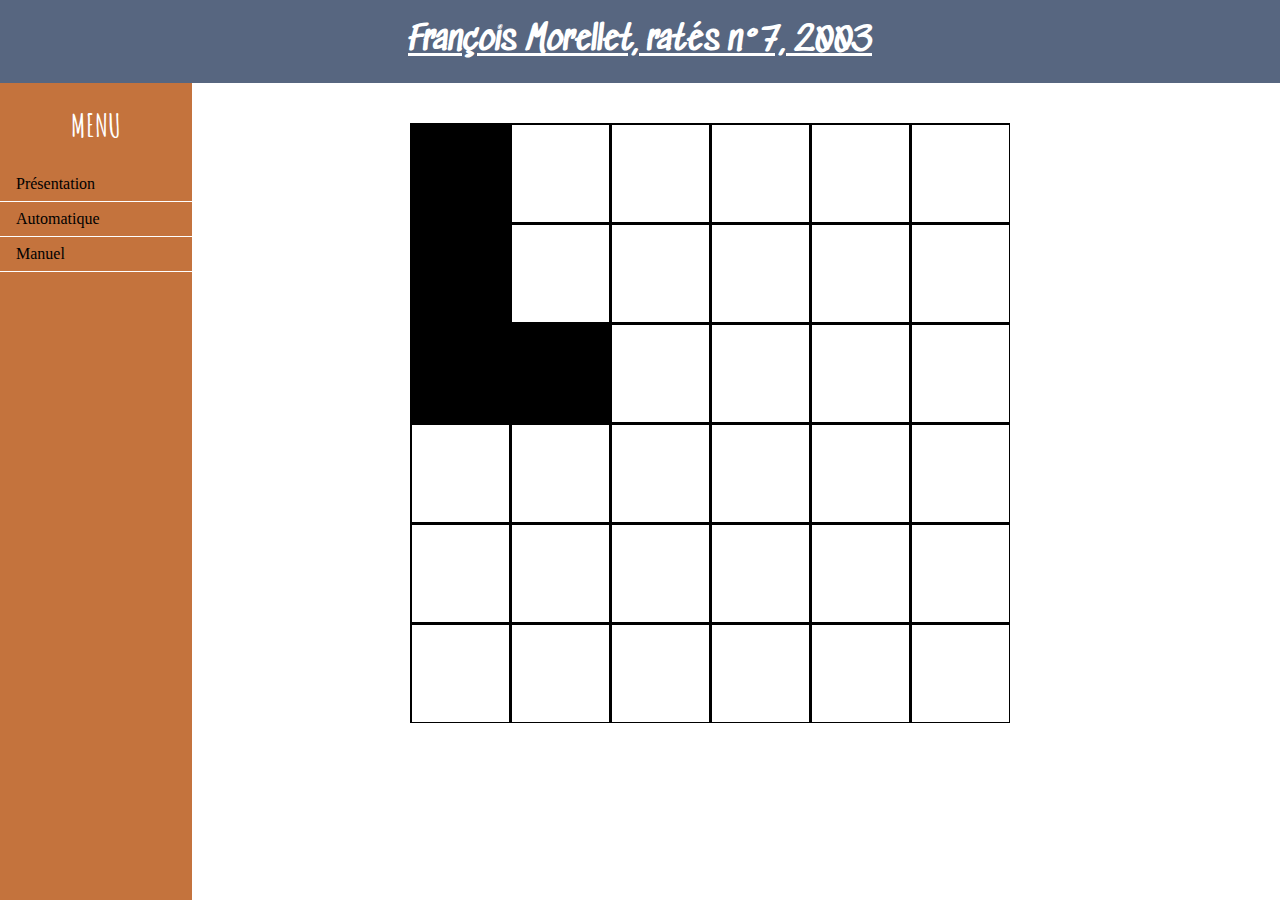
==== v1.1/auto.html @ 84fd86fa "Add files via upload" ====
<!DOCTYPE html>
<html>
  <head>
    <meta charset="utf-8">
    <title>MAISON DU FUTUR</title>
    <link type ="text/css" rel="stylesheet" href="css/style.css">
	<link href="https://fonts.googleapis.com/css?family=Sedgwick+Ave" rel="stylesheet">
	<link href="https://fonts.googleapis.com/css?family=Amatic+SC:400,700" rel="stylesheet">
	<link rel="shortcut icon" type="image/x-icon" href="maison.png" />
  </head>
<body onload="dessiner()">	
     <header>
      <h1>François Morellet, ratés n°7, 2003</h1>
     </header>
<div id="ensemble">	
	<nav>
	<h1>MENU</h1>
		<ul class="menu">
		  <li><a href="index.html">Présentation</a></li>
		  <li><a href="auto.html" class="dropbtn">Automatique</a></li>
		  <li><a href="manuel.html" class="dropbtn">Manuel</a></li>
		</ul>
	</nav>
    <div id="conteneur">
		<canvas id="fond" width="600" height="600"></canvas>
    </div>
</div>
	<script src="js/lejavascript.js"></script>
  </body>
</html>
---- v1.1/css/style.css ----
body{
	display: flex;
	flex-direction: column;
	margin: 0;
	height: 100%;
}

#ensemble{
	flex-direction:row;
	margin-top: -10px;
}

nav{
	margin-top: 10px;
	width: 15%;
	float: left;
    background-color: rgb(196, 115, 61);
	position: fixed;
	height: 100%
}

section{
	margin-left:15%;
}

nav h1{
	font-family: 'Amatic SC', cursive;
	color: white;
	text-align: center;
}

#sect1{
  flex-wrap: wrap;
  justify-content: space-between;
}

header{
	font-family: 'Sedgwick Ave', cursive;
	color: white;
	text-align: center;
	text-decoration: underline;
	background-color: rgba(57,75,106,0.85);
	
}

#conteneur{
	min-height: 100%;

}

section h1{
	font-family: 'Amatic SC', cursive;
	color: red;
}

section article{
	width: 48%;
	margin-top: 10px;
	padding-left: 5px;
	padding-right: 5px;
}

section p{
	text-align: justify;
}

article:nth-child(1) {
	border-bottom: 2px black solid;
	border-right: 2px black solid;
}

article:nth-child(2) {
	border-bottom: 2px black solid;
	border-left: 2px black solid;
}

article:nth-child(3) {
	width: 100%;
	border-bottom: 2px black solid;
}
article:nth-child(4) {
	width: 100%;
	border-bottom: 2px black solid;
}

ul.menu li a:hover:not(.active) {
    background-color: #555;
    color: white;
}

.dropdown-content {
	margin: 0;
    padding: 0;
	list-style-type:none;
    display: none;
	position: absolute;
    background-color: #f9f9f9;
    min-width: 160px;
    box-shadow: 0px 8px 16px 0px rgba(0,0,0,0.2);
	left:80px;
    z-index: 1;
}

.dropdown-content a {
    color: black;
    padding: 12px 16px;
    text-decoration: none;
    display: block;
    text-align: left;
}

.dropdown-content a:hover {
	background-color: #f1f1f1;
	}

.dropdown:hover .dropdown-content {
    display: block;
}

ul.menu{
    list-style-type: none;
    margin: 0;
    padding: 0;
    height: auto;
    overflow: auto;
}

ul.menu li a {
    display: block;
    color: black;
    padding: 8px 16px;
    text-decoration: none;
}

ul.menu li a.active {
    background-color: #4CAF50;
    color: white;
}

ul.menu li{
	border-bottom: 1px solid white;
}

a:link{
	text-decoration:none
}

#fond{
	margin-left: 32%;
	margin-top: 50px;
}
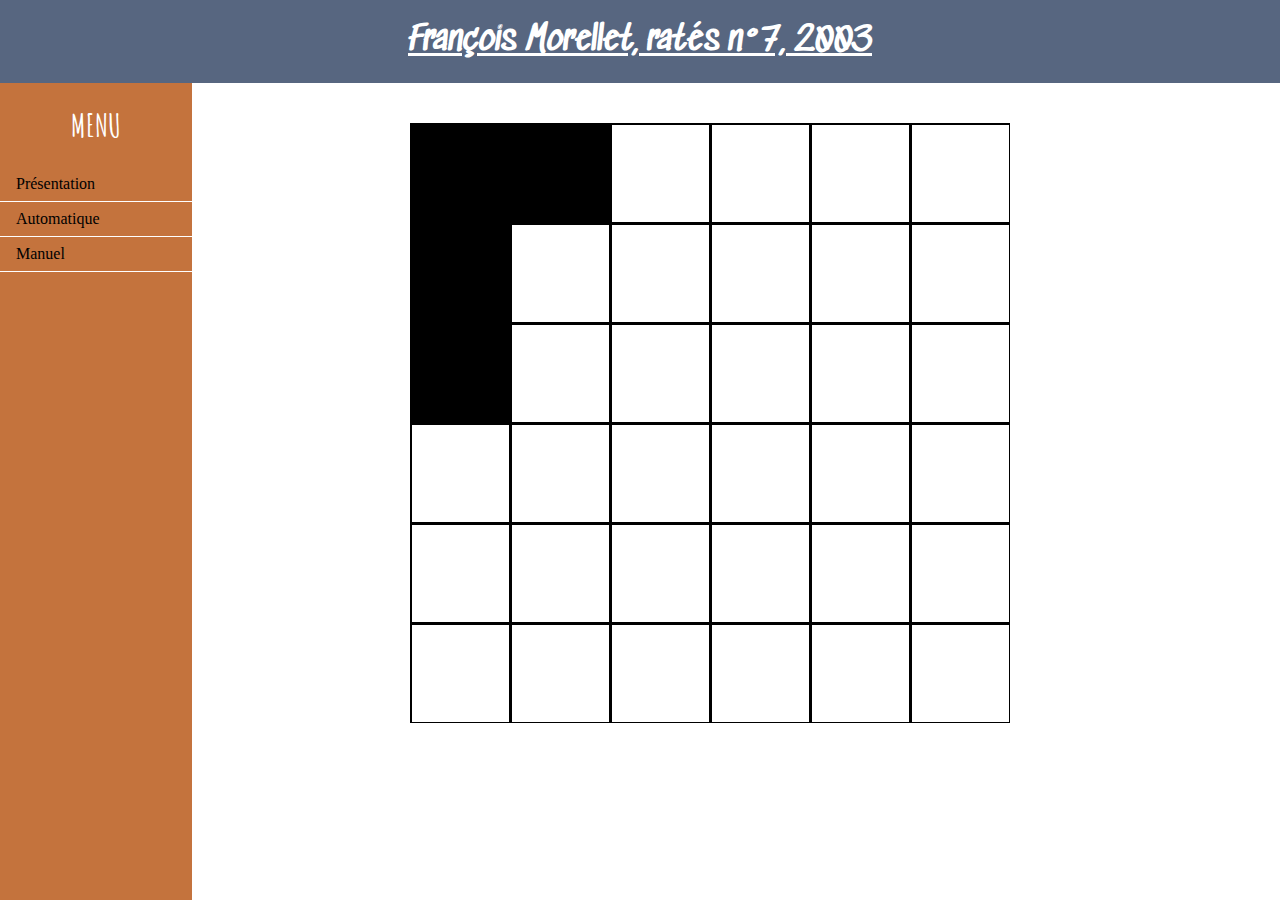
==== commit fa31beba: "Update auto.html" ====
--- a/v1.1/auto.html
+++ b/v1.1/auto.html
@@ -10,7 +10,7 @@
   </head>
 <body onload="dessiner()">	
      <header>
-      <h1>François Morellet, ratés n°7, 2003</h1>
+      <h1>François Morellet, ratés n°7, 2003</h1> 
      </header>
 <div id="ensemble">	
 	<nav>
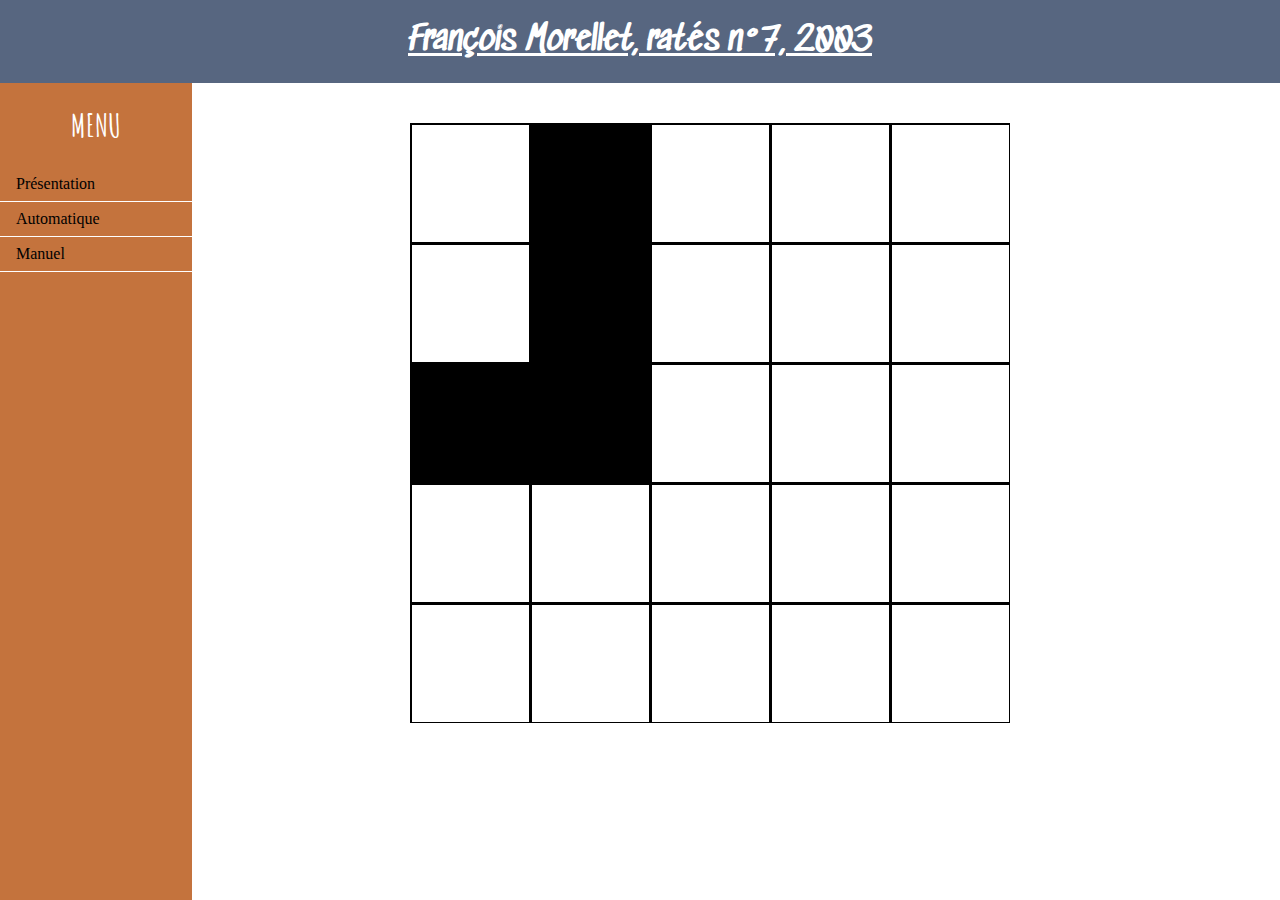
==== commit f178abd1: "Update auto.html" ====
--- a/v1.1/auto.html
+++ b/v1.1/auto.html
@@ -10,7 +10,7 @@
   </head>
 <body onload="dessiner()">	
      <header>
-      <h1>François Morellet, ratés n°7, 2003</h1> 
+      <h1>François Morellet, ratés n°7, 2003</h1>  
      </header>
 <div id="ensemble">	
 	<nav>
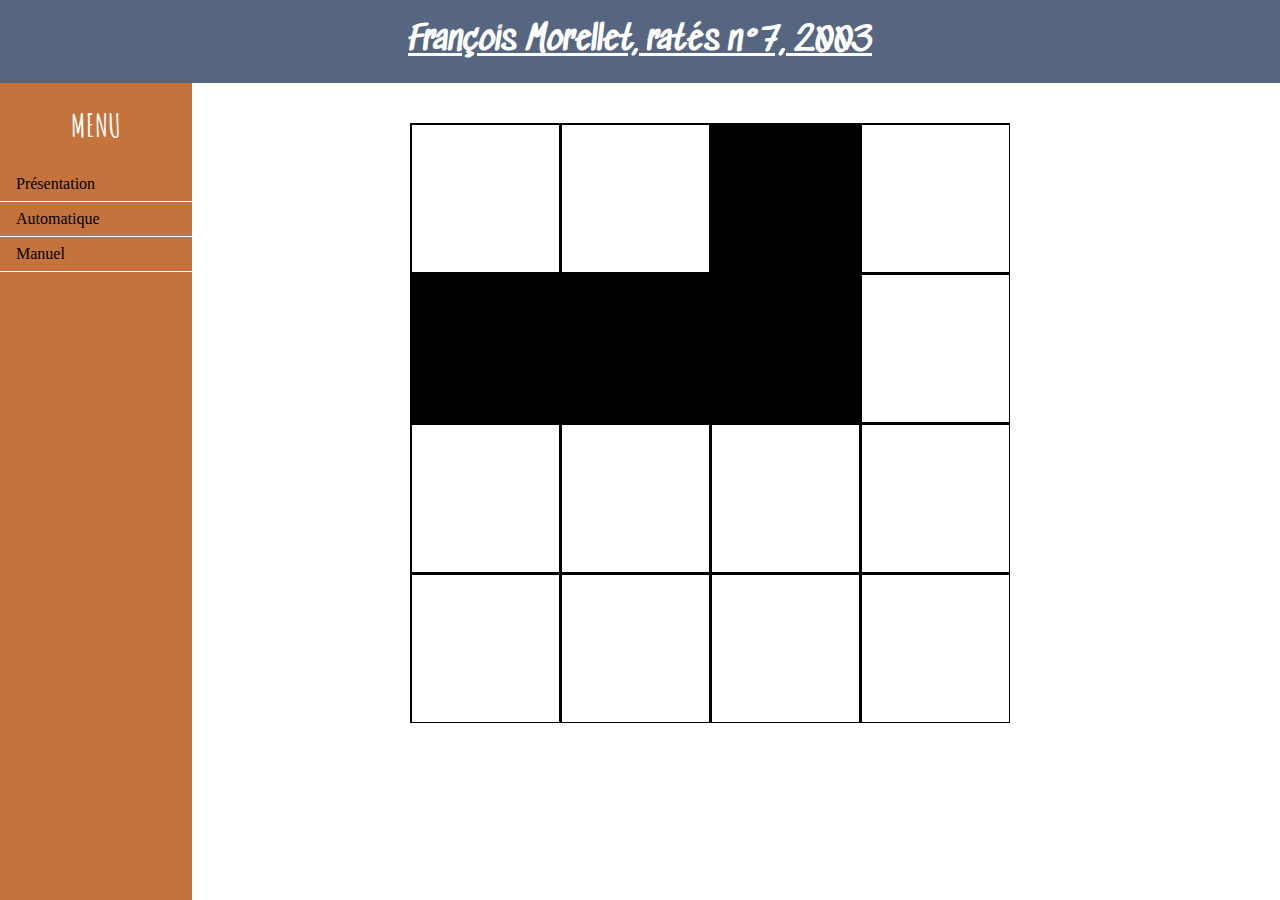
==== commit 03c494a1: "Update auto.html" ====
--- a/v1.1/auto.html
+++ b/v1.1/auto.html
@@ -2,7 +2,7 @@
 <html>
   <head>
     <meta charset="utf-8">
-    <title>MAISON DU FUTUR</title>
+    <title>MAISON DU FUTR</title>
     <link type ="text/css" rel="stylesheet" href="css/style.css">
 	<link href="https://fonts.googleapis.com/css?family=Sedgwick+Ave" rel="stylesheet">
 	<link href="https://fonts.googleapis.com/css?family=Amatic+SC:400,700" rel="stylesheet">
@@ -10,7 +10,7 @@
   </head>
 <body onload="dessiner()">	
      <header>
-      <h1>François Morellet, ratés n°7, 2003</h1>  
+      <h1>François Morellet, ratés n°7, 2003</h1>
      </header>
 <div id="ensemble">	
 	<nav>
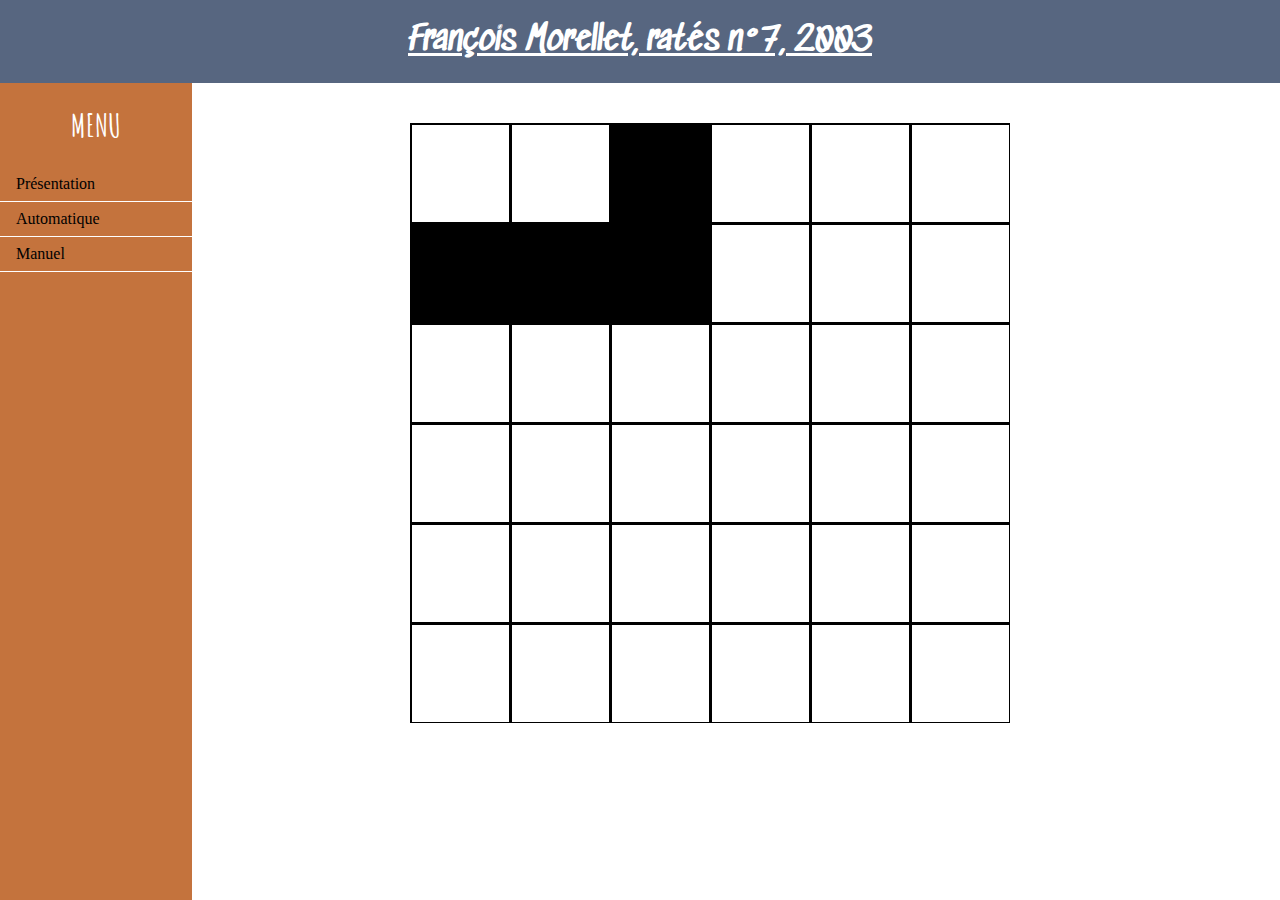
==== commit 0539d8ca: "Merge branch 'master' of https://github.com/youbuze1/projetL" ====
--- a/v1.1/auto.html
+++ b/v1.1/auto.html
@@ -10,7 +10,7 @@
   </head>
 <body onload="dessiner()">	
      <header>
-      <h1>François Morellet, ratés n°7, 2003</h1>
+      <h1>François Morellet, ratés n°7, 2003</h1>  
      </header>
 <div id="ensemble">	
 	<nav>
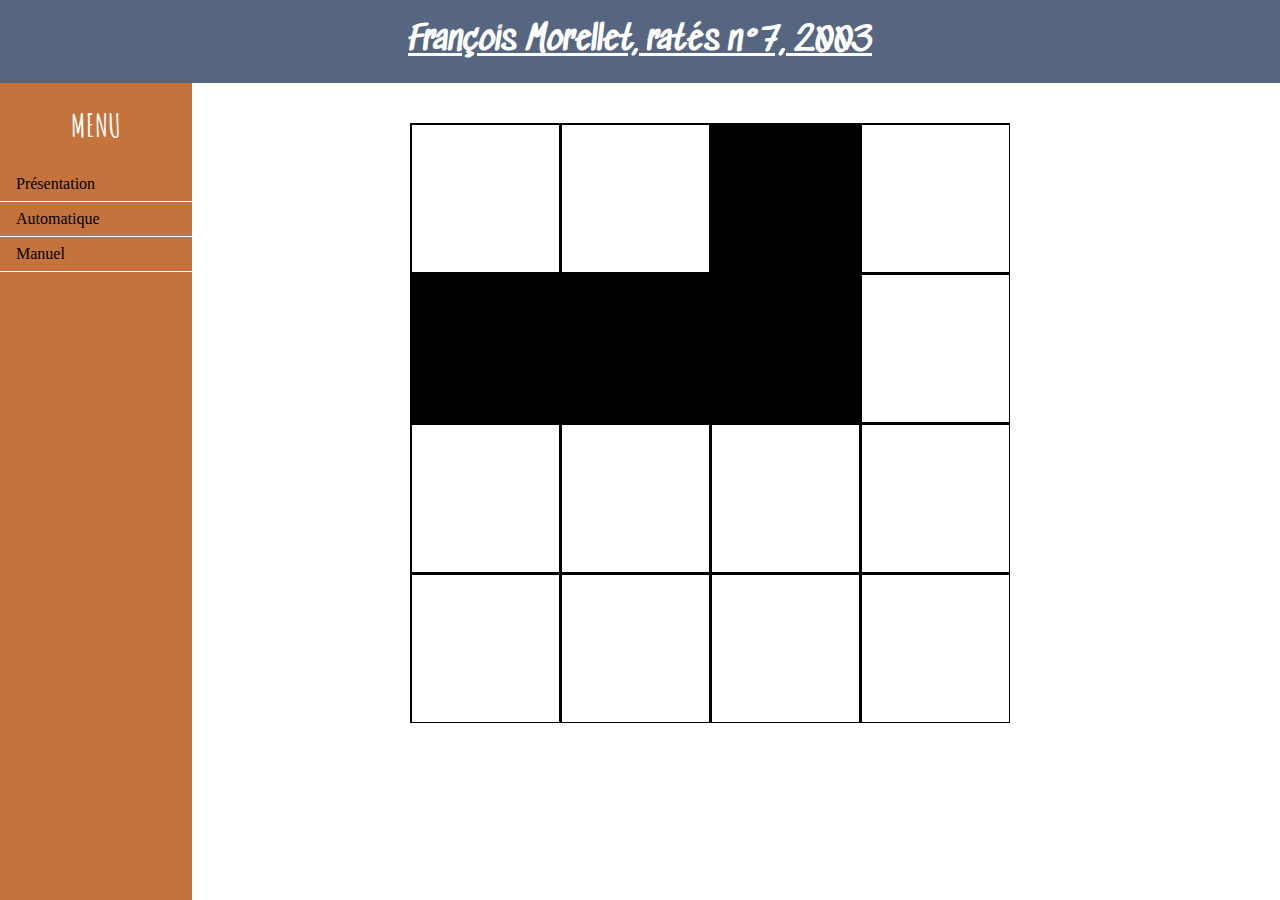
==== commit 95ed5c14: "Update auto.html" ====
--- a/v1.1/auto.html
+++ b/v1.1/auto.html
@@ -2,7 +2,7 @@
 <html>
   <head>
     <meta charset="utf-8">
-    <title>MAISON DU FUTR</title>
+    <title>MAISON DU FUTUR</title>
     <link type ="text/css" rel="stylesheet" href="css/style.css">
 	<link href="https://fonts.googleapis.com/css?family=Sedgwick+Ave" rel="stylesheet">
 	<link href="https://fonts.googleapis.com/css?family=Amatic+SC:400,700" rel="stylesheet">
@@ -10,7 +10,7 @@
   </head>
 <body onload="dessiner()">	
      <header>
-      <h1>François Morellet, ratés n°7, 2003</h1>  
+      <h1>François Morellet, ratés n°7, 2003</h1>
      </header>
 <div id="ensemble">	
 	<nav>
